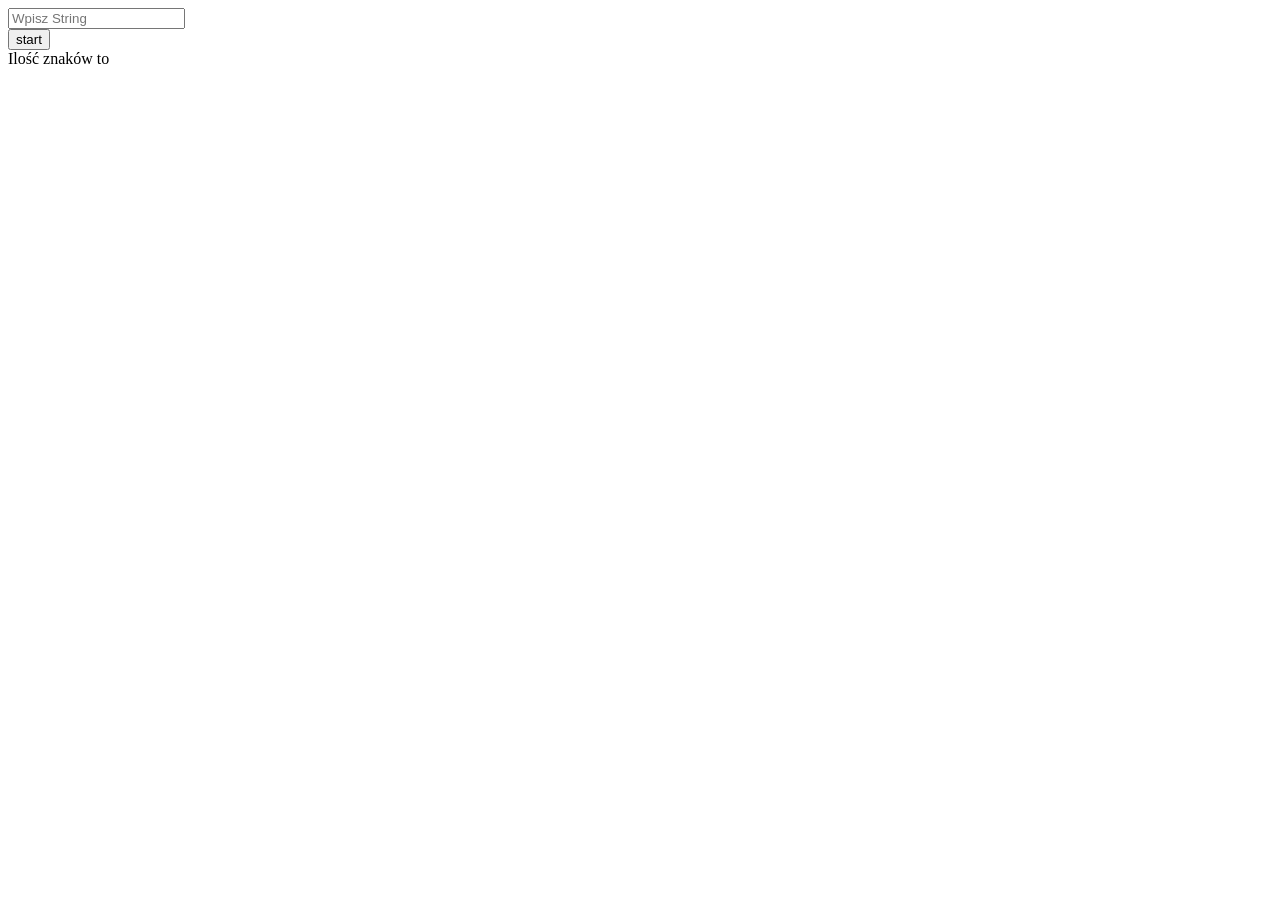
==== Strona25.11/index.html @ 3db80efd "feat: dodaje funkcje" ====
<!DOCTYPE html>
<html lang="en">
<head>
    <meta charset="UTF-8">
    <meta name="viewport" content="width=device-width, initial-scale=1.0">
    <title>Document</title>
</head>
<body>
    <input id="input1" placeholder="Wpisz String">
    <br>
    <button id="start" onclick="Policz">start</button>
    <br>
    Ilość znaków to 
    <br>
    <p id="wynik"></p>
    <script src="script.js"></script>
</body>
</html>
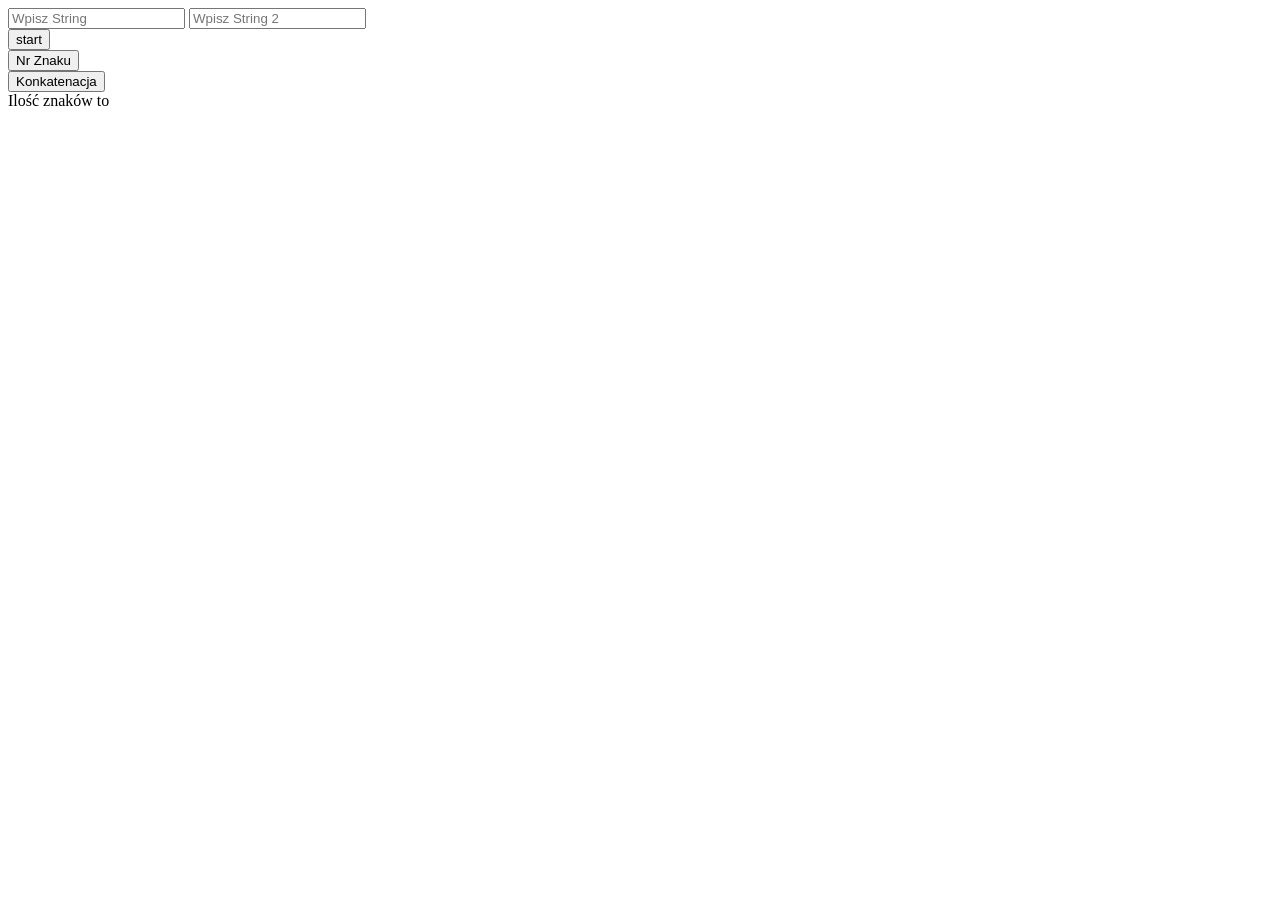
==== commit 6ce2250f: "feat: konkatenacja dodana" ====
--- a/Strona25.11/index.html
+++ b/Strona25.11/index.html
@@ -7,8 +7,13 @@
 </head>
 <body>
     <input id="input1" placeholder="Wpisz String">
+    <input id="input2" placeholder="Wpisz String 2">
     <br>
-    <button id="start" onclick="Policz">start</button>
+    <button id="start" onclick="Policz()">start</button>
+    <br>
+    <button id="start" onclick="Numer_znaku()">Nr Znaku</button>
+    <br>
+        <button id="start" onclick="Konkatenacja()">Konkatenacja</button>
     <br>
     Ilość znaków to 
     <br>
